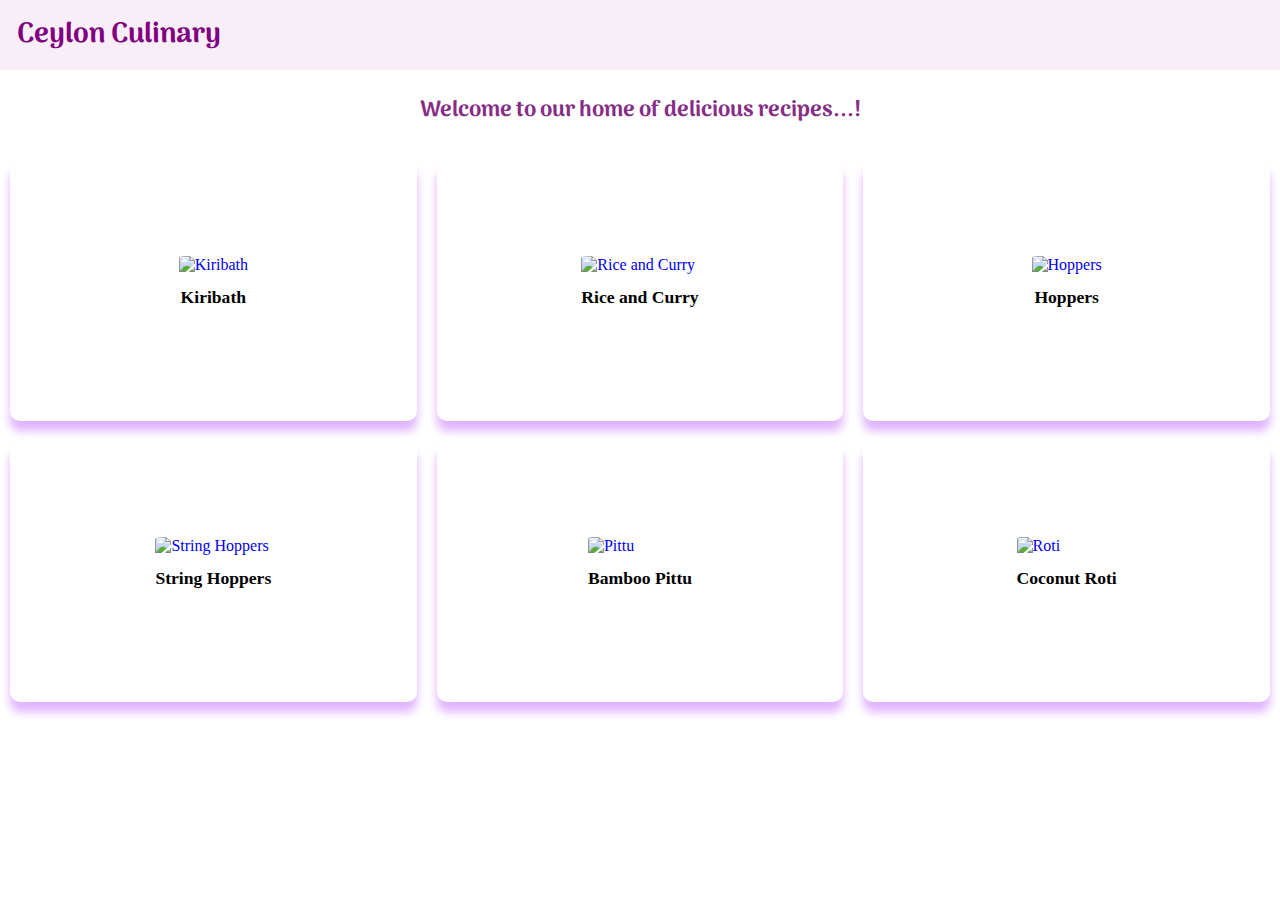
==== index.html @ 8ca2843e "first commit" ====
<!DOCTYPE html>
<html lang="en">
  <head>
    <meta charset="UTF-8" />
    <meta name="viewport" content="width=device-width, initial-scale=1.0" />
    <title>Sri Lankan Food</title>
    <link rel="stylesheet" href="css/index.css" />
  </head>

  <body>
    <main>
      <header>
        <!-- <img src="E:\recipe_site(with_css)\images\Orange Simple Food Logo.png" alt="logo" 
        width="100px" 
        height="100px"
        > -->
        <h3>Ceylon Culinary</h3>
      </header>
      <p class="welcome">Welcome to our home of delicious recipes...!</p>
      <div class="container">
        <div class="box">
          <a href="pages/kiribath.html"
            ><img
              src="E:\recipe site assingment\images\food-16-1296x700.webp"
              style="width: 280px; height: 180px"
              alt="Kiribath"
            />
            <p>Kiribath</p></a
          >
        </div>
        <div class="box">
          <a href="pages/rice&curry.html"
            ><img
              src="E:\recipe site assingment\images\Ani-Sri-Lanka_Dining_Hero-image.webp"
              style="width: 280px; height: 180px"
              alt="Rice and Curry"
            />
            <p>Rice and Curry</p></a
          >
        </div>
        <div class="box">
          <a href="pages/hoppers.html"
            ><img
              src="E:\recipe site assingment\images\hopper-night-is-every.jpg"
              style="width: 280px; height: 180px"
              alt="Hoppers"
            />
            <p>Hoppers</p></a
          >
        </div>
        <div class="box">
          <a href="pages/stringhoppers.html"
            ><img
              src="E:\recipe site assingment\images\depositphotos_115942752-stock-photo-sri-lankan-string-hoppers.jpg"
              style="width: 280px; height: 180px"
              alt="String Hoppers"
            />
            <p>String Hoppers</p></a
          >
        </div>
        <div class="box">
          <a href="pages\pittu.html">
            <img
              src="E:\recipe site assingment\images\1000_F_416008394_hTUaq92m7dWoVCjoWcSsbW7rI1mLxWNU.jpg"
              style="width: 280px; height: 180px"
              alt="Pittu"
            />
            <p>Bamboo Pittu</p></a
          >
        </div>
        <div class="box">
          <a href="pages/rotti.html"
            ><img
              src="E:\recipe site assingment\images\images (11).jpeg"
              style="width: 280px; height: 180px"
              alt="Roti"
            />
            <p>Coconut Roti</p></a
          >
        </div>
      </div>
    </main>
  </body>
</html>
---- css/index.css ----
@import url("https://fonts.googleapis.com/css2?family=Arima:wght@100..700&display=swap");

body {
  margin: 0px;
  height: 720px;
  width: 100%;
}

header {
  position: sticky;
  top: 0px;
  left: 0px;
  background-color: rgb(248, 238, 248);
  padding: 2px;
  text-align: left;
  font-size: 20px;
  font-weight: bold;
  /* border-bottom: purple 3px solid; */
  h3 {
    color: purple;
    font-size: 28px;
    font-family: Arima;
    margin-top: 10px;
    margin-bottom: 10px;
    margin-left: 15px;
  }
}
.container {
  display: grid;
  background-color: white;
  grid-template-columns: repeat(3, 2fr);
  height: 562px;
  width: 100%;
}
.box {
  display: flex;
  flex-direction: column;
  justify-content: center;
  align-items: center;
  background-color: white;
  border-radius: 10px;
  box-shadow: 0 10px 10px rgba(153, 0, 255, 0.3);

  margin: 10px;
  padding: 10px;
  img {
    object-fit: cover;
    border-radius: 10%;
    transition: 0.3s ease-out;
  }
}
.box img:hover {
  transform: scale(1.1);
  transition: 0.5s ease-in;
  cursor: pointer;
  border-radius: 15%;
  box-shadow: 0 10px 10px rgba(153, 0, 255, 0.3);
}
a {
  text-decoration: none;
  p {
    text-align: center;
    font-size: 1.1em;
    color: black;
    line-height: 1;
    font-weight: bold;
    margin-top: 15px;
  }
}
a :hover {
  color: purple;
}
.welcome {
  font-size: 22px;
  color: rgb(134, 46, 134);
  text-align: center;
  font-family: Arima;
  font-weight: bold;
}
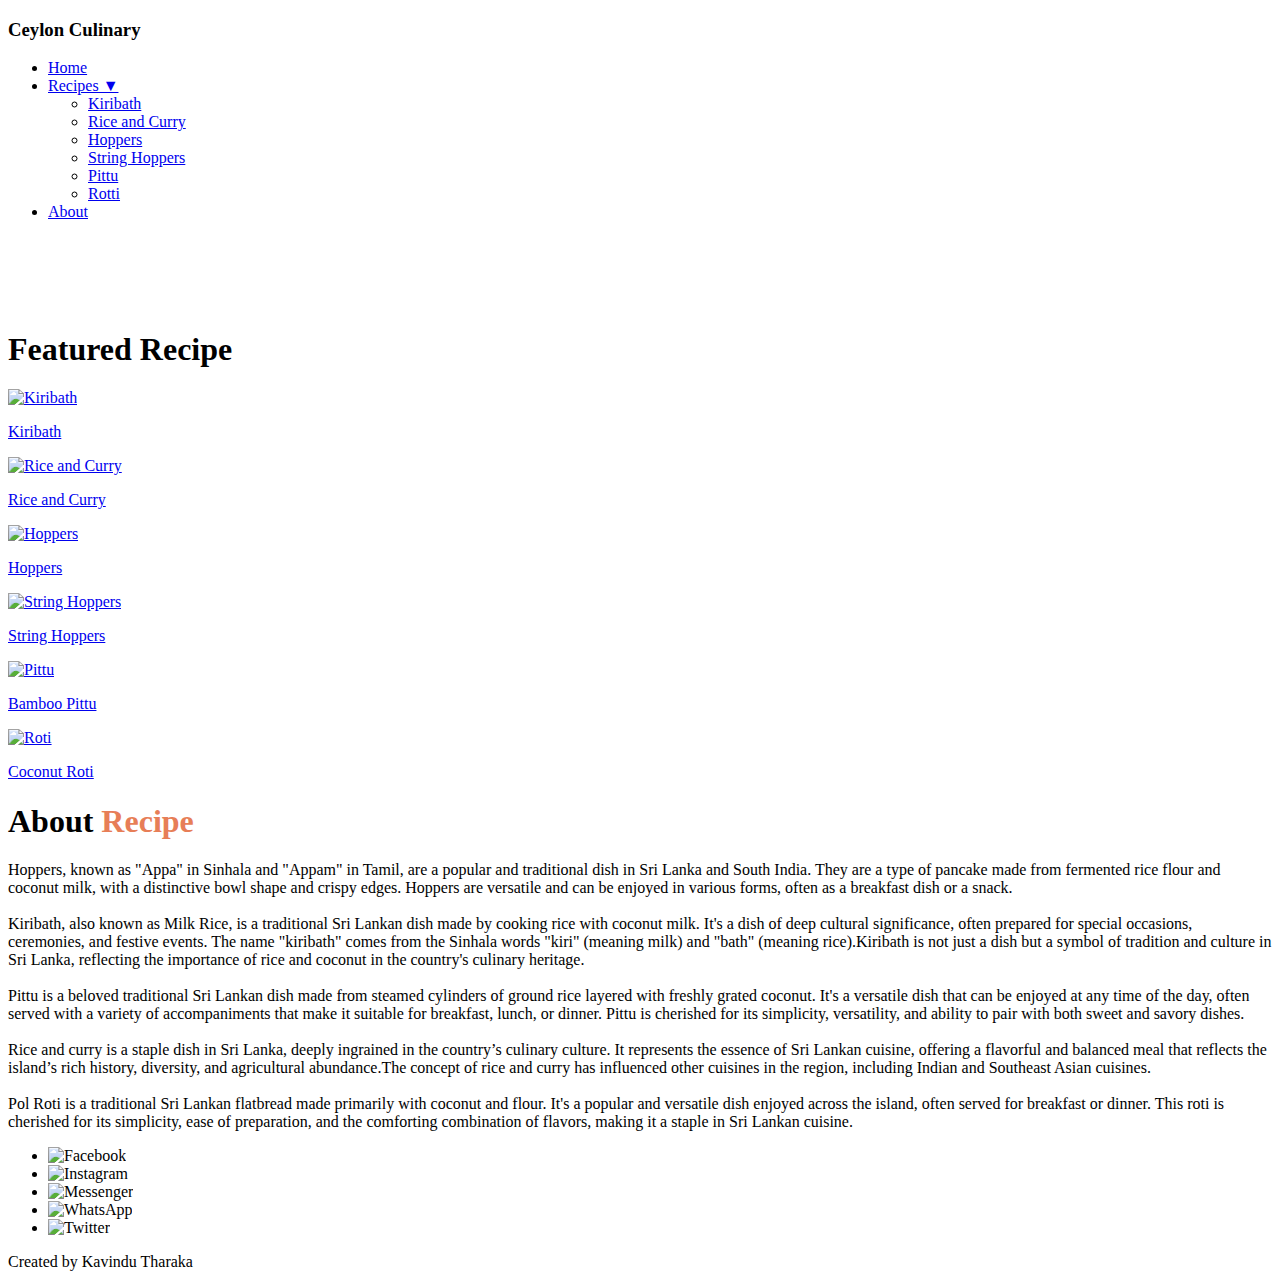
==== commit 4c1bc594: "exe" ====
--- a/index.html
+++ b/index.html
@@ -4,81 +4,324 @@
     <meta charset="UTF-8" />
     <meta name="viewport" content="width=device-width, initial-scale=1.0" />
     <title>Sri Lankan Food</title>
-    <link rel="stylesheet" href="css/index.css" />
+    <link rel="stylesheet" href="\recipe_site-with_css\css\index.css" />
+    <link
+      rel="stylesheet"
+      href="https://cdnjs.cloudflare.com/ajax/libs/font-awesome/6.5.1/css/all.min.css"
+      integrity="sha512-DTOQO9RWCH3ppGqcWaEA1BIZOC6xxalwEsw9c2QQeAIftl+Vegovlnee1c9QX4TctnWMn13TZye+giMm8e2LwA=="
+      crossorigin="anonymous"
+      referrerpolicy="no-referrer"
+    />
   </head>
-
+  <style>
+
+  .burger {
+    display: none;
+    color: white;
+    font-size: 1.2rem;
+    cursor: pointer;
+  }
+  @media screen and (max-width: 590px) {
+    
+  .navbar ul{
+      display: none;
+    }
+    .search-logo{
+      display: none;
+    }
+
+    .burger {
+      display: block;
+      opacity: 1;
+    }
+
+    .menu-panel.active {
+      right: 0;
+    }
+  }
+  .menu-panel {
+    background-color: #222121;
+    color: white;
+    height: 250px;
+    width: 100px;
+    position: fixed;
+    right: -100%;
+    top: 0;
+    transition: right 0.4s ease;
+    z-index: 1;
+  }
+  .menu-panel ul {
+    list-style: none;
+    padding: 50px 20px;
+  }
+  .menu-panel ul li {
+    margin-bottom: 20px;
+  }
+  .menu-panel ul li a {
+    color: rgb(255, 255, 255);
+    text-decoration: none;
+    font-size: 0.7rem;
+  }
+  .close-btn {
+    background-color: transparent;
+    color: white;
+    border: none;
+    font-size: 2rem;
+    cursor: pointer;
+    position: absolute;
+    top: 10px;
+    right: 20px;
+  }
+
+</style>
+</head>
   <body>
-    <main>
-      <header>
-        <!-- <img src="E:\recipe_site(with_css)\images\Orange Simple Food Logo.png" alt="logo" 
-        width="100px" 
-        height="100px"
-        > -->
-        <h3>Ceylon Culinary</h3>
-      </header>
-      <p class="welcome">Welcome to our home of delicious recipes...!</p>
-      <div class="container">
-        <div class="box">
-          <a href="pages/kiribath.html"
-            ><img
-              src="E:\recipe site assingment\images\food-16-1296x700.webp"
-              style="width: 280px; height: 180px"
-              alt="Kiribath"
-            />
-            <p>Kiribath</p></a
-          >
+   
+    <header>
+        <div class="container"> 
+                <h3>Ceylon Culinary</h3>
+            <nav class="navbar">
+                <ul>
+                    <li><a href="\recipe_site-with_css\Index.html">Home</a></li>    
+                    <li><a href="#">Recipes ▼ </a>
+                        <ul class="dropdown">
+                            <li><a href="\recipe_site-with_css\pages\kiribath.html">Kiribath</a></li>
+                            <li><a href="\recipe_site-with_css\pages\rice&curry.html">Rice and Curry</a></li>
+                            <li><a href="\recipe_site-with_css\pages\hoppers.html">Hoppers</a></li>
+                            <li><a href="\recipe_site-with_css\pages\stringhoppers.html">String Hoppers</a></li>
+                            <li><a href="\recipe_site-with_css\pages\pittu.html">Pittu</a></li>
+                            <li><a href="\recipe_site-with_css\pages\rotti.html">Rotti</a></li>
+                        </ul>
+                    </li>
+                    <li><a href="#aboutSection">About</a></li>
+                </ul>
+                <i class="fa fa-bars burger" id="burger" aria-hidden="true">
+                </i>
+            </nav>
         </div>
-        <div class="box">
-          <a href="pages/rice&curry.html"
-            ><img
-              src="E:\recipe site assingment\images\Ani-Sri-Lanka_Dining_Hero-image.webp"
-              style="width: 280px; height: 180px"
-              alt="Rice and Curry"
-            />
-            <p>Rice and Curry</p></a
-          >
+    </header>
+
+    <div class="menu-panel" id="menu-panel-id">
+      <ul>
+        <li><a href="\recipe_site-with_css\Index.html">Home</a></li>    
+        <li><a href="#">Recipes ▼ </a>
+            <ul class="dropdown">
+              <li><a href="\recipe_site-with_css\pages\kiribath.html">Kiribath</a></li>
+              <li><a href="\recipe_site-with_css\pages\rice&curry.html">Rice and Curry</a></li>
+              <li><a href="\recipe_site-with_css\pages\hoppers.html">Hoppers</a></li>
+              <li><a href="\recipe_site-with_css\pages\stringhoppers.html">String Hoppers</a></li>
+              <li><a href="\recipe_site-with_css\pages\pittu.html">Pittu</a></li>
+              <li><a href="\recipe_site-with_css\pages\rotti.html">Rotti</a></li>
+            </ul>
+        </li>
+        <li><a href="#aboutSection">About</a></li>
+    </ul>
+    </div>
+
+ <main>
+
+    <section class="hero">
+        
+        <div class="slider">
+            <figure>
+              <div class="slide">
+                <img
+                  src="\recipe_site-with_css\images\Exploring-Sri-Lanka-Desktop.jpg"
+                  alt=""
+                />
+              </div>
+      
+              <div class="slide">
+                <img
+                  src="\recipe_site-with_css\images\pol-roti-g9626908ac_1280.webp"
+                  alt=""
+                  style="object-fit: cover" 
+                />
+              </div>
+      
+              <div class="slide">
+                <img
+                  src="\recipe_site-with_css\images\Exploring-Sri-Lanka-Desktop.jpg"
+                  alt=""
+                  style="object-fit: cover"
+                />
+              </div>
+      
+              <div class="slide">
+                <img
+                  src="\recipe_site-with_css\images\445a4b2618e10f7db95d4f17a85b117d.jpeg"
+                  alt=""
+                  style="object-fit: cover"
+                />
+              </div>
+            </figure>
+          </div>
+        
+    </section>
+    <section>
+    
+    <section class="recipes" id="recipes">
+        <h1>Featured Recipe</h1>
+        <div class="recipe-section">
+          <div class="box">
+            <a href="\recipe_site-with_css\pages\kiribath.html"
+              ><img
+                src="\recipe_site-with_css\images\food-16-1296x700.webp"
+                alt="Kiribath"
+                style="object-fit: cover"
+              />
+              <p>Kiribath</p></a
+            >
+          </div>
+
+          <div class="box">
+            <a href="\recipe_site-with_css\pages\rice&curry.html"
+              ><img
+                src="\recipe_site-with_css\images\Ani-Sri-Lanka_Dining_Hero-image.webp"               
+                alt="Rice and Curry"
+                style="object-fit: cover"
+              />
+              <p>Rice and Curry</p></a
+            >
+          </div>
+
+          <div class="box">
+            <a href="\recipe_site-with_css\pages\hoppers.html"
+              ><img
+                src="\recipe_site-with_css\images\hopper-night-is-every.jpg"               
+                alt="Hoppers"
+                style="object-fit: cover"
+              />
+              <p>Hoppers</p></a
+            >
+          </div>
+    
+          <div class="box">
+            <a href="\recipe_site-with_css\pages\stringhoppers.html"
+              ><img
+                src="\recipe_site-with_css\images\depositphotos_115942752-stock-photo-sri-lankan-string-hoppers.jpg"               
+                alt="String Hoppers"
+                style="object-fit: cover"
+              />
+              <p>String Hoppers</p></a
+            >
+          </div>
+
+          <div class="box">
+            <a href="\recipe_site-with_css\pages\pittu.html">
+              <img
+                src="\recipe_site-with_css\images\1000_F_416008394_hTUaq92m7dWoVCjoWcSsbW7rI1mLxWNU.jpg"
+                style="object-fit: cover"
+                alt="Pittu"
+              />
+              <p>Bamboo Pittu</p></a
+            >
+          </div>
+
+          <div class="box">
+            <a href="\recipe_site-with_css\pages\rotti.html"
+              ><img
+                src="\recipe_site-with_css\images\1000_F_416008394_hTUaq92m7dWoVCjoWcSsbW7rI1mLxWNU.jpg"
+                style="object-fit: cover"
+                alt="Roti"
+              />
+              <p>Coconut Roti</p></a
+            >
+          </div>
         </div>
-        <div class="box">
-          <a href="pages/hoppers.html"
-            ><img
-              src="E:\recipe site assingment\images\hopper-night-is-every.jpg"
-              style="width: 280px; height: 180px"
-              alt="Hoppers"
-            />
-            <p>Hoppers</p></a
-          >
-        </div>
-        <div class="box">
-          <a href="pages/stringhoppers.html"
-            ><img
-              src="E:\recipe site assingment\images\depositphotos_115942752-stock-photo-sri-lankan-string-hoppers.jpg"
-              style="width: 280px; height: 180px"
-              alt="String Hoppers"
-            />
-            <p>String Hoppers</p></a
-          >
-        </div>
-        <div class="box">
-          <a href="pages\pittu.html">
-            <img
-              src="E:\recipe site assingment\images\1000_F_416008394_hTUaq92m7dWoVCjoWcSsbW7rI1mLxWNU.jpg"
-              style="width: 280px; height: 180px"
-              alt="Pittu"
-            />
-            <p>Bamboo Pittu</p></a
-          >
-        </div>
-        <div class="box">
-          <a href="pages/rotti.html"
-            ><img
-              src="E:\recipe site assingment\images\images (11).jpeg"
-              style="width: 280px; height: 180px"
-              alt="Roti"
-            />
-            <p>Coconut Roti</p></a
-          >
-        </div>
-      </div>
-    </main>
-  </body>
+    </section>
+
+    <section id="aboutSection">
+    <div class="about">
+      <h1>About <span style="color: rgb(231, 126, 87);">Recipe</span></h1>
+
+       <p> Hoppers, known as "Appa" in Sinhala and "Appam" in Tamil, are a popular and traditional 
+        dish in Sri Lanka and South India. They are a type of pancake made from fermented rice flour and 
+        coconut milk, with a distinctive bowl shape and crispy edges. Hoppers are versatile and can be enjoyed
+        in various forms, often as a breakfast dish or a snack. <br> <br>
+
+        Kiribath, also known as Milk Rice, is a traditional Sri Lankan dish made by cooking rice with coconut 
+        milk. It's a dish of deep cultural significance, often prepared for special occasions, ceremonies, 
+        and festive events. The name "kiribath" comes from the Sinhala words "kiri" (meaning milk) and "bath" 
+        (meaning rice).Kiribath is not just a dish but a symbol of tradition and culture in Sri Lanka, 
+        reflecting the importance of rice and coconut in the country's culinary heritage. <br> <br>
+
+        Pittu is a beloved traditional Sri Lankan dish made from steamed cylinders of ground rice 
+        layered with freshly grated coconut. It's a versatile dish that can be enjoyed at any time of the day, 
+        often served with a variety of accompaniments that make it suitable for breakfast, lunch, or dinner.
+        Pittu is cherished for its simplicity, versatility, and ability to pair with both sweet and savory 
+        dishes. <br> <br>
+
+        Rice and curry is a staple dish in Sri Lanka, deeply ingrained in the country’s culinary 
+        culture. It represents the essence of Sri Lankan cuisine, offering a flavorful and balanced meal that 
+        reflects the island’s rich history, diversity, and agricultural abundance.The concept of rice and 
+        curry has influenced other cuisines in the region, including Indian and Southeast Asian cuisines. <br> <br>
+
+        Pol Roti is a traditional Sri Lankan flatbread made primarily with coconut and flour. 
+        It's a popular and versatile dish enjoyed across the island, often served for breakfast or dinner.
+        This roti is cherished for its simplicity, ease of preparation, and the comforting combination of 
+        flavors, making it a staple in Sri Lankan cuisine.
+        </p>
+   </div>
+  </section>
+
+    <footer class="footer">
+      <ul class="social-icons">
+        <li>
+          <img
+          src="\recipe_site-with_css\images\icons8-facebook-24 (1).png"
+          
+          alt="Facebook"
+          
+        />
+        </li>
+        <li>
+          <img
+          src="\recipe_site-with_css\images\icons8-instagram-32.png"
+          
+          alt="Instagram"
+        />
+        </li>
+        <li>
+          <img
+          src="\recipe_site-with_css\images\icons8-facebook-messenger-32.png"
+          
+          alt="Messenger"
+        />
+        </li>
+        <li>
+          <img
+          src="\recipe_site-with_css\images\icons8-whatsapp-32.png"
+         
+          alt="WhatsApp"
+        />
+        </li>
+        <li>
+          <img
+          src="\recipe_site-with_css\images\icons8-twitter-48.png"
+          
+          alt="Twitter"
+        />
+        </li>
+      </ul>
+      <p>Created by Kavindu Tharaka</p>
+    </footer>
+        
+   </main>
+   <script>
+    const burger = document.getElementById("burger");
+    const menuPanel = document.getElementById("menu-panel-id");
+    const closeBtn = document.getElementById("btn-close");
+
+    burger.addEventListener("click", () => {
+      menuPanel.classList.toggle("active");
+    });
+
+    closeBtn.addEventListener("click", () => {
+      menuPanel.classList.remove("active");
+    });
+  </script>
+</body>
+
+
 </html>
